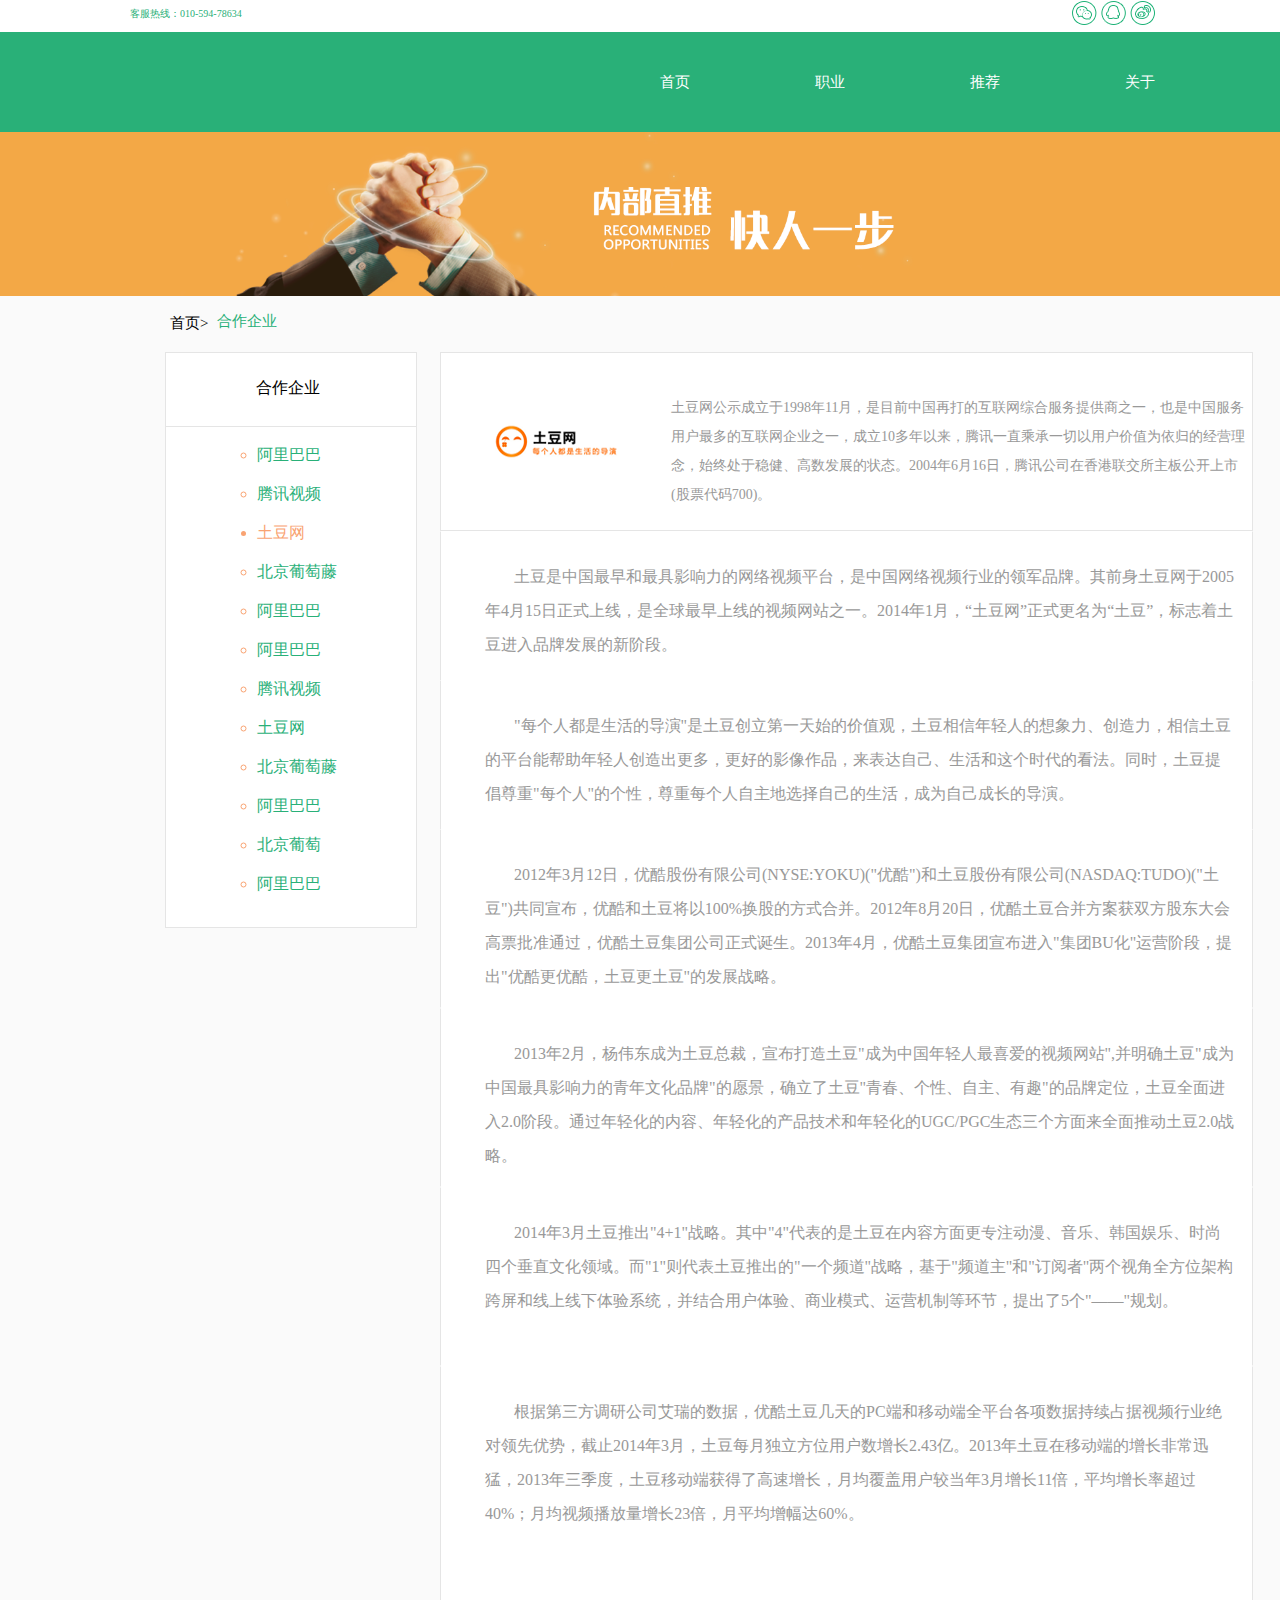
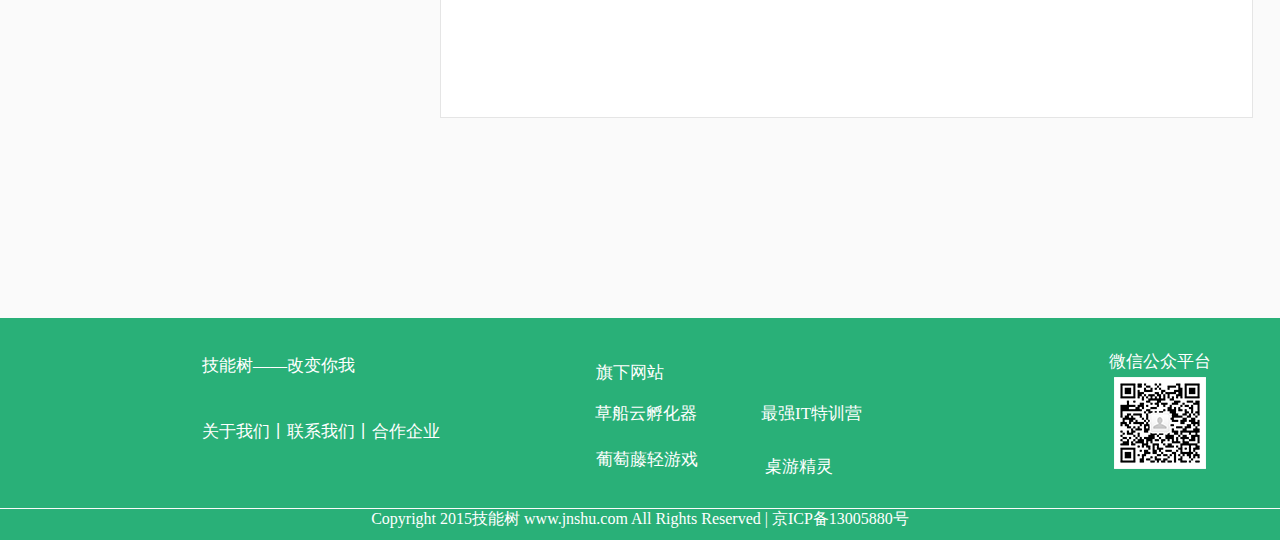
==== hezhuoqiye.html @ 2d63b9de "css" ====
<!DOCTYPE html>
<html>
	<head>
 		<meta charset="UTF-8">
		<title>战略合作企业</title>
		<link rel="stylesheet" type="text/css" href="css/hezhuoqiye.css"/>
	</head>
	<body>
		<div class="one">
			<div class=" box">
				<p>客服热线：010-594-78634</p>
				<div class="lead">
					<img src="img/vx.png" />
					<img src="img/QQ.png" />
					<img src="img/xl.png" />
				</div>
			</div>
			<div class="big">
				<p>关于</p>
				<p>推荐</p>
				<p>职业</p>
				<p>首页</p>
			</div>
			<div class="two">
				<img src="img/kryb.png"/>
			</div>
			<div class="three">
				<p>首页></p>
				<span>合作企业</span>
			</div>
			<div class="five">
				<p>合作企业</p>
			</div>
			<div class="six">
				  <img src="img/tudou.png"/>
				  <p>土豆网公示成立于1998年11月，是目前中国再打的互联网综合服务提供商之一，也是中国服务用户最多的互联网企业之一，成立10多年以来，腾讯一直乘承一切以用户价值为依归的经营理念，始终处于稳健、高数发展的状态。2004年6月16日，腾讯公司在香港联交所主板公开上市(股票代码700)。</p>
			</div>
			<div class="seven">
				<div class="seven-2">
				<ul type="circle">
					<li><p>阿里巴巴</p></li>
					<li><p>腾讯视频</p></li>
					<ul  type="disc" class="seven-1">
					<li>土豆网</li>
					</ul>
					<li><p>北京葡萄藤</p></li>
					<li><p>阿里巴巴</p></li>
					<li><p>阿里巴巴</p></li>
					<li><p>腾讯视频</p></li>
					<li><p>土豆网</p></li>
					<li><p>北京葡萄藤</p></li>
					<li><p>阿里巴巴</p></li>
					<li><p>北京葡萄</p></li>
					<li><p>阿里巴巴</p></li>
				</ul>
				</div>
			</div>
			<div class="eight">
				<div class="eight-1">
						<p>土豆是中国最早和最具影响力的网络视频平台，是中国网络视频行业的领军品牌。其前身土豆网于2005年4月15日正式上线，是全球最早上线的视频网站之一。2014年1月，“土豆网”正式更名为“土豆”，标志着土豆进入品牌发展的新阶段。</p>
				</div>
					</div>
				<div class="nine">
					<div class="nine-1">
						<p>"每个人都是生活的导演"是土豆创立第一天始的价值观，土豆相信年轻人的想象力、创造力，相信土豆的平台能帮助年轻人创造出更多，更好的影像作品，来表达自己、生活和这个时代的看法。同时，土豆提倡尊重"每个人"的个性，尊重每个人自主地选择自己的生活，成为自己成长的导演。</p>
				</div>
					</div>
				<div class="tin">
					<div class="tin-1">
						<p>2012年3月12日，优酷股份有限公司(NYSE:YOKU)("优酷")和土豆股份有限公司(NASDAQ:TUDO)("土豆")共同宣布，优酷和土豆将以100%换股的方式合并。2012年8月20日，优酷土豆合并方案获双方股东大会高票批准通过，优酷土豆集团公司正式诞生。2013年4月，优酷土豆集团宣布进入"集团BU化"运营阶段，提出"优酷更优酷，土豆更土豆"的发展战略。</p>
				</div>
				</div>
				<div class="title">
					<div class="title-1">
						<p>2013年2月，杨伟东成为土豆总裁，宣布打造土豆"成为中国年轻人最喜爱的视频网站",并明确土豆"成为中国最具影响力的青年文化品牌"的愿景，确立了土豆"青春、个性、自主、有趣"的品牌定位，土豆全面进入2.0阶段。通过年轻化的内容、年轻化的产品技术和年轻化的UGC/PGC生态三个方面来全面推动土豆2.0战略。</p>
				</div>
					</div>
				<div class="wrap">
					<div class="wrap-1">
						<p>2014年3月土豆推出"4+1"战略。其中"4"代表的是土豆在内容方面更专注动漫、音乐、韩国娱乐、时尚四个垂直文化领域。而"1"则代表土豆推出的"一个频道"战略，基于"频道主"和"订阅者"两个视角全方位架构跨屏和线上线下体验系统，并结合用户体验、商业模式、运营机制等环节，提出了5个"——"规划。</p>
				</div>
					</div>
				<div class="fade">
					<div class="fade-1">
						<p>根据第三方调研公司艾瑞的数据，优酷土豆几天的PC端和移动端全平台各项数据持续占据视频行业绝对领先优势，截止2014年3月，土豆每月独立方位用户数增长2.43亿。2013年土豆在移动端的增长非常迅猛，2013年三季度，土豆移动端获得了高速增长，月均覆盖用户较当年3月增长11倍，平均增长率超过40%；月均视频播放量增长23倍，月平均增幅达60%。</p>
				</div>
					</div>
								<div class="main">
				<p>技能树——改变你我</p>
				<p>关于我们丨联系我们丨合作企业</p>
				<div class="media">
					<p>旗下网站</p>
					<span>草船云孵化器</span>
					<div class="a">
					<p>葡萄藤轻游戏</p>
					</div>
				</div>
				<div class="b">
					<p>最强IT特训营</p>
					<span>桌游精灵</span>
					<img src="img/vxpt.png"/>
				</div>
				<div class="c">
					<p>微信公众平台</p>
				</div>
			</div>
			<div class="d">
				<p align="center">Copyright  2015技能树 www.jnshu.com All Rights Reserved | 京ICP备13005880号</p>
			</div>
	</body>	
</html>
---- css/hezhuoqiye.css ----
*{
	margin: 0;
	padding: 0;
}
body{
	background: #FAFAFA;
}
.box{
	background: #FFFFFF;
	height: 32px;
	width: 100%;
}
.box p{
	font-size: 10px;
	color: #29b078;
	padding: 7px 0px 0px 130px;
} 
.lead img{
	position: relative;
    left: 67em;
    bottom: 20px;
}
.big{
	background: #29B078;
	height: 100px;
	width: 100%;
	opacity: 1;
}
.big p{
	color: #FFFFFF;
	font-size: 15px;
	float: right;
	line-height: 100px;
	margin-right: 125px;
}
.two img{
	width: 100%;
}
.three{
	margin-left: 170px;
    margin-top: 14px;
}
.three p{
	font-size: 15px;
}
.three span{
	font-size: 15px;
    margin-left: 47px;
    position: relative;
    top: -21px;
    color: #29B078;
}
.five{
	height: 73px;
    width: 250px;
    background: #ffffff;
    margin-left: 165px;
    border: 1px solid #e5e5e5;
}
.five p{
	padding-top: 25px;
    padding-left: 90px;
}
.six{
	height: 177px;
    width: 811px;
    margin-left: 440px;
    margin-top: -75px;
    border: 1px solid #e5e5e5;
    background: #ffffff;
}
.six img{
	float: left;
}
.six p{
	padding-top: 40px;
    font-size: 14px;
    color: #999999;
    line-height: 29px;
}
.seven{
	background: #ffffff;
    height: 500px;
    width: 250px;
    border: 1px solid #e5e5e5;
    margin-left: 165px;
    margin-top: -105px;
}
.seven li{
	margin-top: 18px;
	color: #f9a372;
}
.seven p{
	color: #29B078;
}
.seven-2{
	position: relative;
    top: -85px;
    left: 91px;
}
.eight{
    background: #ffffff;
    height: 177px;
    width: 811px;
    border: 1px solid;
    border-color: #FFFFFF #E5E5E5;
    margin-left: 440px;
    margin-top: -397px;
}
.eight-1{
    height: 177px;
    width: 750px;
    margin-left: 44px;
    margin-top: 28px;
}
.eight p{
    text-indent: 29px;
    font-size: 16px;
    color: #999999;
    line-height: 34px;
}
.nine{
    background: #ffffff;
    height: 177px;
    width: 811px;
    border: 1px solid;
    border-color: #FFFFFF #E5E5E5;
    margin-left: 440px;
    margin-top: -30px;
}
.nine-1{
    height: 177px;
    width: 750px;
    margin-left: 44px;
    margin-top: 28px;
}
.nine p{
    text-indent: 29px;
    font-size: 16px;
    color: #999999;
    line-height: 34px;
}
.tin{
    background: #ffffff;
    height: 177px;
    width: 811px;
    border: 1px solid;
    border-color: #FFFFFF #E5E5E5;
    margin-left: 440px;
    margin-top: -30px;
}
.tin-1{
    height: 177px;
    width: 750px;
    margin-left: 44px;
    margin-top: 28px;
}
.tin p{
    text-indent: 29px;
    font-size: 16px;
    color: #999999;
    line-height: 34px;
}
.title{
    background: #ffffff;
    height: 177px;
    width: 811px;
    border: 1px solid;
    border-color: #FFFFFF #E5E5E5;
    margin-left: 440px;
}
.title-1{
    height: 177px;
    width: 750px;
    margin-left: 44px;
    margin-top: 28px;
}
.title p{
    text-indent: 29px;
    font-size: 16px;
    color: #999999;
    line-height: 34px;
}
.wrap{
    background: #ffffff;
    height: 177px;
    width: 811px;
    border: 1px solid;
    border-color: #FFFFFF #E5E5E5;
    margin-left: 440px;
}
.wrap-1{
    height: 177px;
    width: 750px;
    margin-left: 44px;
    margin-top: 28px;
}
.wrap p{
    text-indent: 29px;
    font-size: 16px;
    color: #999999;
    line-height: 34px;
}
.fade{
    background: #ffffff;
    height: 350px;
    width: 811px;
    border: 1px solid;
    border-color: #FFFFFF #E5E5E5 #E5E5E5;
    margin-left: 440px;
}
.fade-1{
    height: 177px;
    width: 750px;
    margin-left: 44px;
    margin-top: 28px;
}
.fade p{
    text-indent: 29px;
    font-size: 16px;
    color: #999999;
    line-height: 34px;
}
.main{
	height:190px;
	background: #29B078;
	margin-top: 200px;
}
.main p{
	margin-top: 7px;
    font-size: 17px;
    color: #ffffff;
    padding: 36px 0px 0px 202px;
}
.media p{
	margin: -118px 0px 0px 394px;
}
.media span{
	margin-left: 35em;
    font-size: 17px;
    color: #fff;
    position: relative;
    top: 18px;
}
.a p{
	margin-top: 5px;
}
.b p{
	margin-left: 559px;
    margin-top: -105px;
}
.b span{
	font-size: 17px;
    color: #ffffff;
    margin-left: 45em;
    position: relative;
    top: 3px;
}
.b img{
	margin-left: 277px;
    margin-top: -48px;
}
.c p{
	margin-top: -161px;
    margin-left: 907px;
}
.d{
	height: 31px;
	color: #FFFFFF;
	background: #29B078;
	border-top: 1px solid #FAFAFA;
}
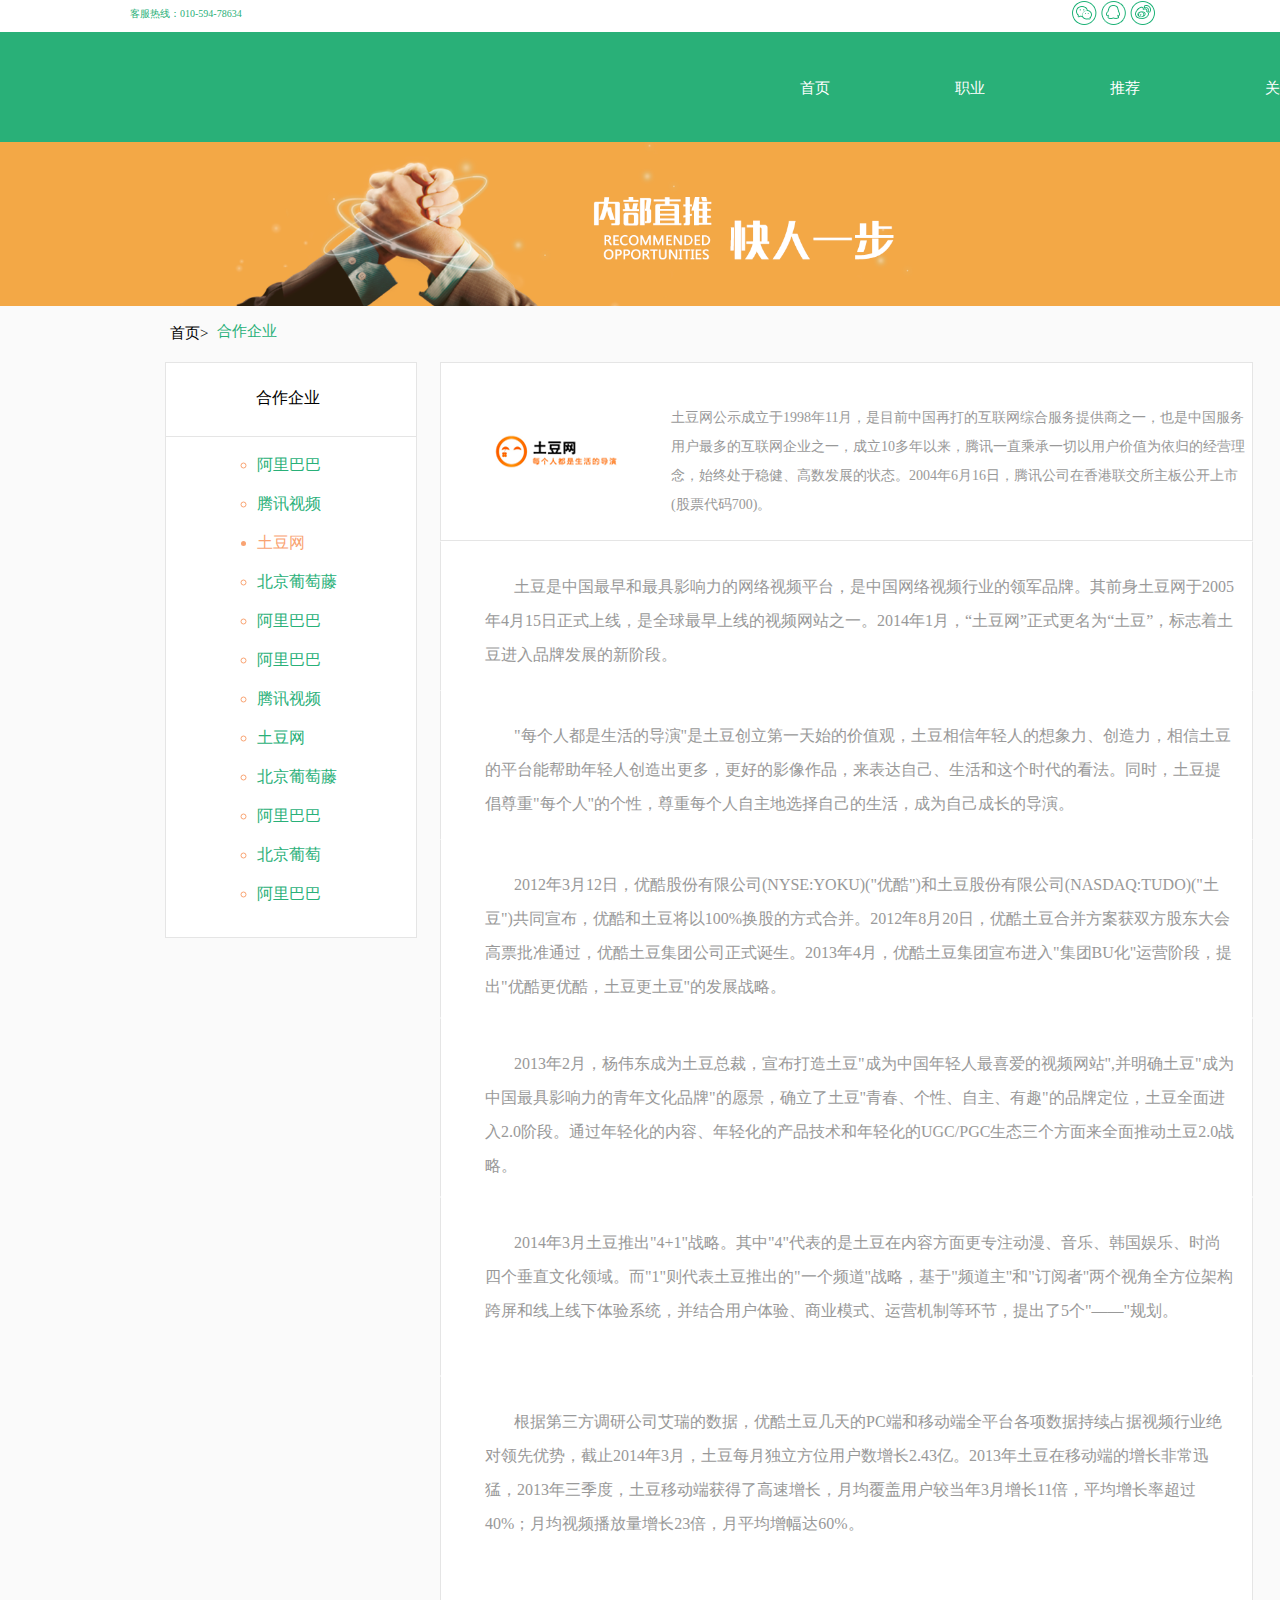
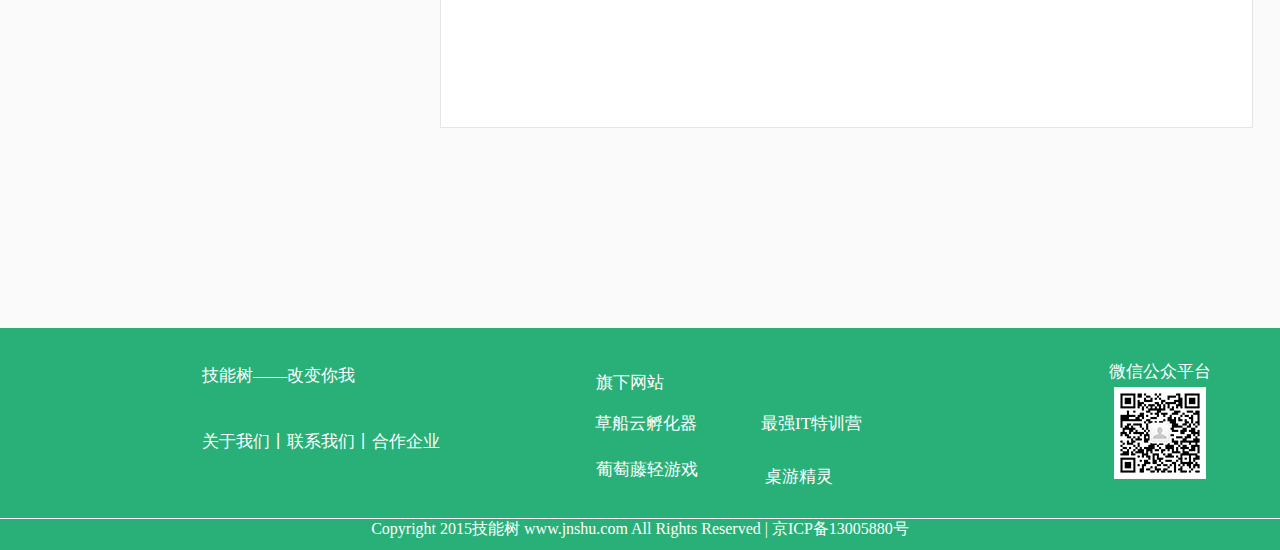
==== commit ca158830: "css" ====
--- a/hezhuoqiye.html
+++ b/hezhuoqiye.html
@@ -16,10 +16,10 @@
 				</div>
 			</div>
 			<div class="big">
-				<p>关于</p>
-				<p>推荐</p>
-				<p>职业</p>
-				<p>首页</p>
+				<p><a href="jinengshu.html" style='text-decoration:none;'>首页</a></p>
+				<p><a href="hezhuoqiye.html" style='text-decoration:none;'>职业</a></p>
+				<p><a href="zhiyebiao.html" style='text-decoration:none;'>推荐</a></p>
+				<p><a style='text-decoration:none;'>关于</a></p>
 			</div>
 			<div class="two">
 				<img src="img/kryb.png"/>
@@ -85,23 +85,23 @@
 						<p>根据第三方调研公司艾瑞的数据，优酷土豆几天的PC端和移动端全平台各项数据持续占据视频行业绝对领先优势，截止2014年3月，土豆每月独立方位用户数增长2.43亿。2013年土豆在移动端的增长非常迅猛，2013年三季度，土豆移动端获得了高速增长，月均覆盖用户较当年3月增长11倍，平均增长率超过40%；月均视频播放量增长23倍，月平均增幅达60%。</p>
 				</div>
 					</div>
-								<div class="main">
-				<p>技能树——改变你我</p>
-				<p>关于我们丨联系我们丨合作企业</p>
+				<div class="main">
+				<p><a>技能树——改变你我</a></p>
+				<p><a>关于我们丨联系我们丨合作企业</a></p>
 				<div class="media">
-					<p>旗下网站</p>
-					<span>草船云孵化器</span>
+					<p><a>旗下网站</a></p>
+					<span><a>草船云孵化器</a></span>
 					<div class="a">
-					<p>葡萄藤轻游戏</p>
+					<p><a>葡萄藤轻游戏</a></p>
 					</div>
 				</div>
 				<div class="b">
-					<p>最强IT特训营</p>
-					<span>桌游精灵</span>
+					<p><a>最强IT特训营</a></p>
+					<span><a>桌游精灵</a></span>
 					<img src="img/vxpt.png"/>
 				</div>
 				<div class="c">
-					<p>微信公众平台</p>
+					<p><a>微信公众平台</a></p>
 				</div>
 			</div>
 			<div class="d">
--- a/css/hezhuoqiye.css
+++ b/css/hezhuoqiye.css
@@ -22,16 +22,31 @@
 }
 .big{
 	background: #29B078;
-	height: 100px;
+	height: 110px;
 	width: 100%;
 	opacity: 1;
 }
 .big p{
+    font-size: 15px;
+    float: left;
+    line-height: 100px;
+    margin-right: 125px;
+    margin-top: -4px;
+    position: relative;
+    left: 800px;
+    top: 10px;
+    
+}
+.big p:hover{
+	display: block;
+	border-bottom: 0.3rem solid #FFFFFF;
+}
+.big a{
 	color: #FFFFFF;
-	font-size: 15px;
-	float: right;
-	line-height: 100px;
-	margin-right: 125px;
+}
+.big a:hover{
+	color: #FFFFFF;
+	
 }
 .two img{
 	width: 100%;
@@ -49,6 +64,9 @@
     position: relative;
     top: -21px;
     color: #29B078;
+}
+.three a:hover{
+	color: #29B078;
 }
 .five{
 	height: 73px;
@@ -270,3 +288,4 @@
 	background: #29B078;
 	border-top: 1px solid #FAFAFA;
 }
+ 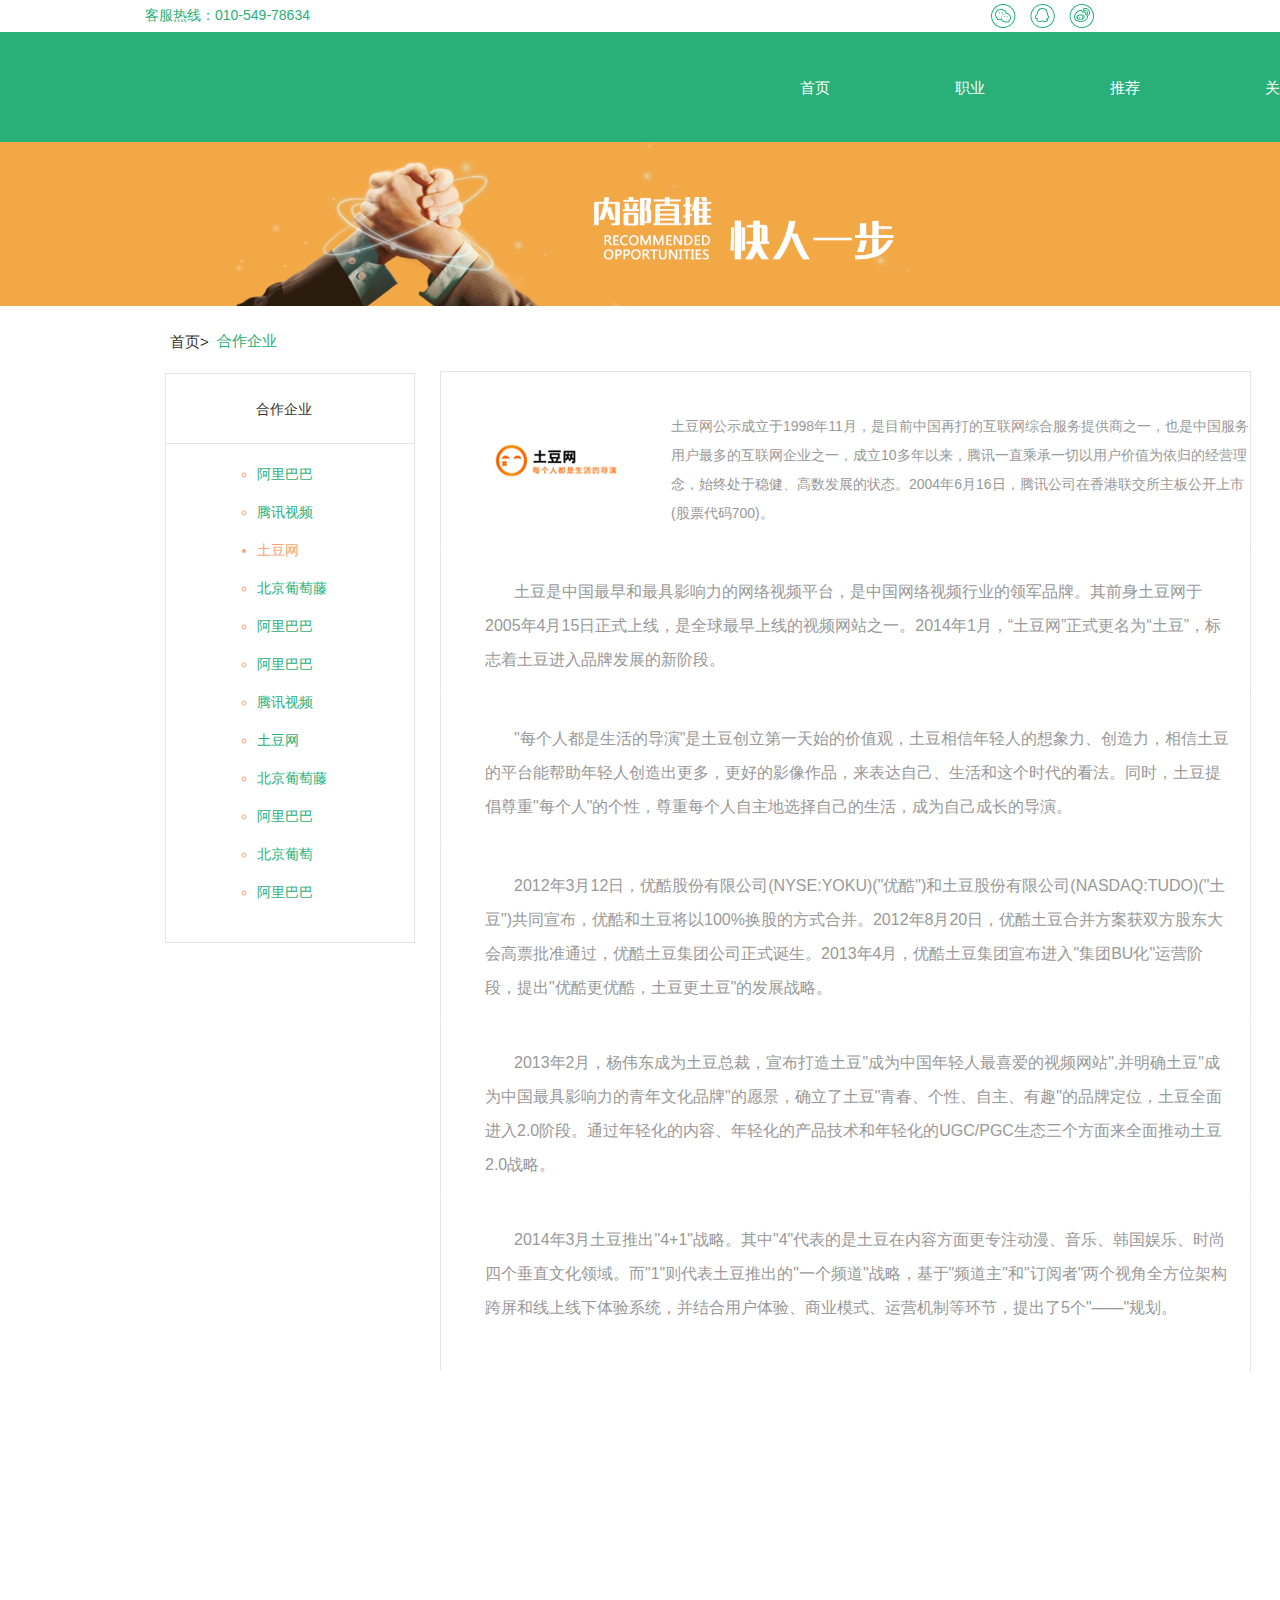
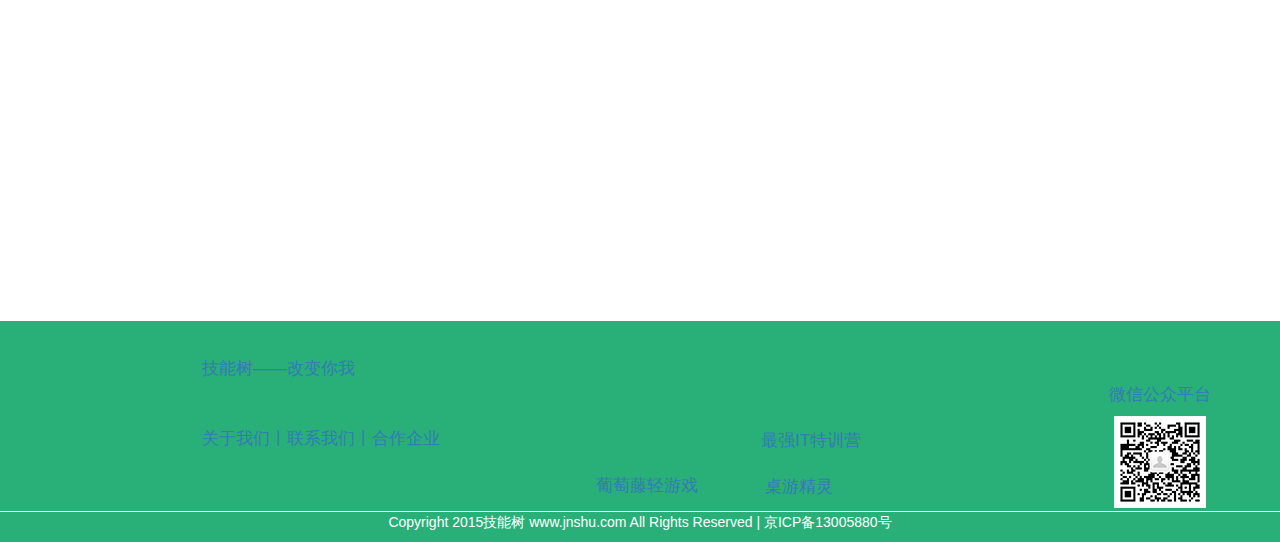
==== commit c4f2b5e3: "css" ====
--- a/hezhuoqiye.html
+++ b/hezhuoqiye.html
@@ -4,16 +4,17 @@
  		<meta charset="UTF-8">
 		<title>战略合作企业</title>
 		<link rel="stylesheet" type="text/css" href="css/hezhuoqiye.css"/>
+		<link rel="stylesheet" type="text/css" href="css/bootstrap-3.3.7-dist/css/bootstrap.css"/>
 	</head>
 	<body>
 		<div class="one">
-			<div class=" box">
-				<p>客服热线：010-594-78634</p>
-				<div class="lead">
-					<img src="img/vx.png" />
+			<div class="contact">
+				<a>客服热线：010-549-78634</a>
+				<span class="pull-right">
+					<img src="img/vx.png"/>
 					<img src="img/QQ.png" />
-					<img src="img/xl.png" />
-				</div>
+					<img src="img/xl.png"/>
+				</span>
 			</div>
 			<div class="big">
 				<p><a href="jinengshu.html" style='text-decoration:none;'>首页</a></p>
--- a/css/hezhuoqiye.css
+++ b/css/hezhuoqiye.css
@@ -5,7 +5,7 @@
 body{
 	background: #FAFAFA;
 }
-.box{
+/*.box{
 	background: #FFFFFF;
 	height: 32px;
 	width: 100%;
@@ -19,6 +19,32 @@
 	position: relative;
     left: 67em;
     bottom: 20px;
+}*/
+.tip {
+	background: #FFFFFF;
+	padding: 0;
+}
+
+.contact{
+	height: 32px;
+}
+.contact img {
+	margin-left: 1rem;
+}
+
+.contact a {
+	font-size: 1.4rem;
+	color: #29b078;
+    margin: 145px;
+    position: relative;
+    top: 5px;
+}
+.contact a:hover{
+	color: #29B078;
+}
+.pull-right{
+	    margin-right: 186px;
+    margin-top: 4px
 }
 .big{
 	background: #29B078;
@@ -57,6 +83,8 @@
 }
 .three p{
 	font-size: 15px;
+	position: relative;
+	top: 11px;
 }
 .three span{
 	font-size: 15px;
